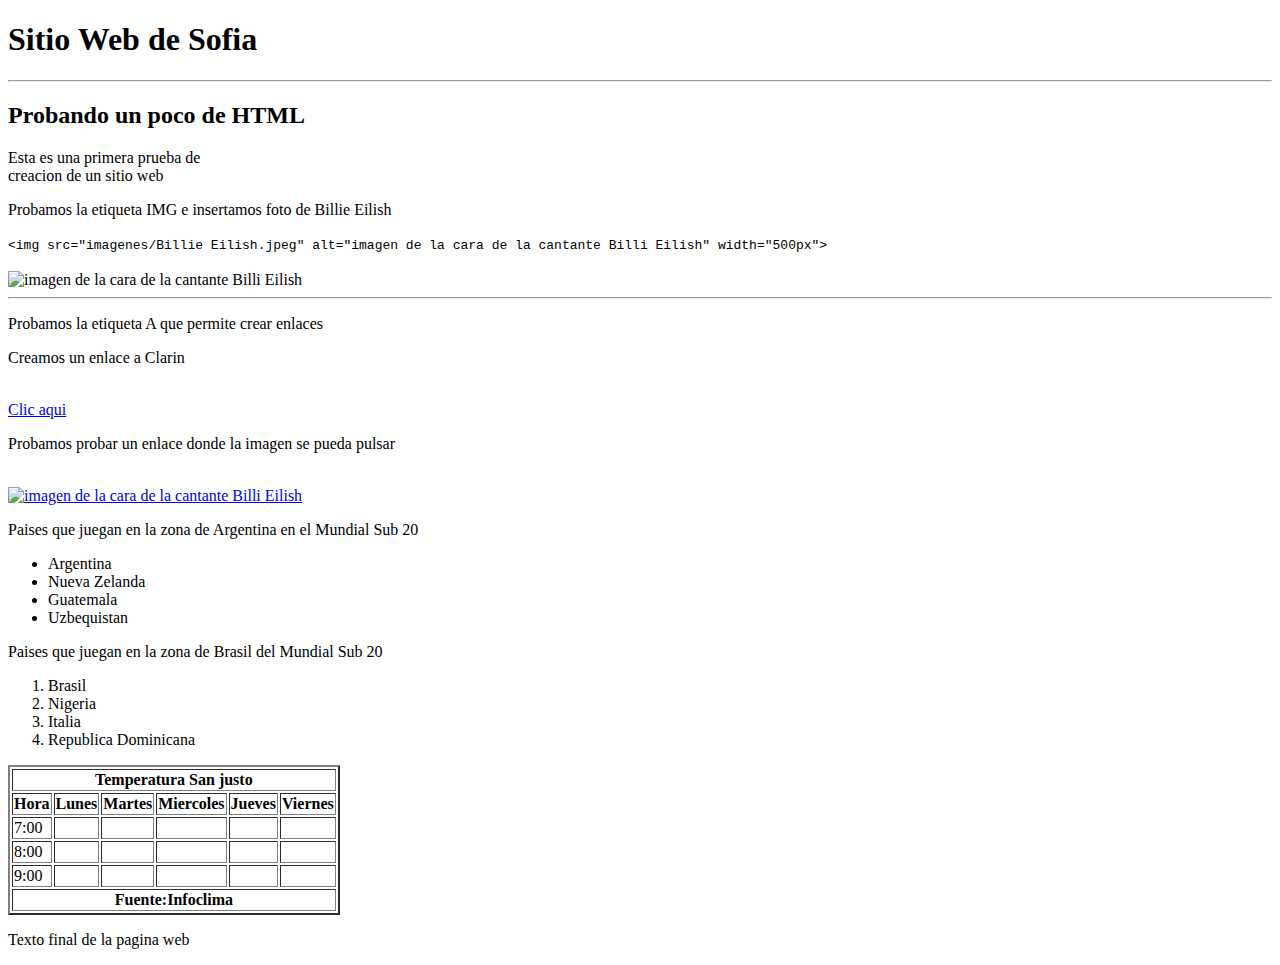
==== pagweb.html @ 8a3f6b55 "paginadepruebas" ====
<!DOCTYPE html>
<html lang="es">
<head>
    <meta charset="UTF-8">
    <meta http-equiv="X-UA-Compatible" content="IE=edge">
    <meta name="viewport" content="width=device-width, initial-scale=1.0">
    <title>Primer Sitio Web</title>
</head>
<body>
    <div id="encabezado">
    <h1>Sitio Web de Sofia</h1> <!--titulo principal de la web-->
    <hr>
    <h2>Probando un poco de HTML</h2>
    <p>Esta es una primera prueba de<br> creacion de un sitio web</p> <!-- inserta texto-->
    </div>
    <p> Probamos la etiqueta IMG e insertamos foto de Billie Eilish</p> <!-- hacer cambio a clarin-->
    <code>&lt;img src="imagenes/Billie Eilish.jpeg" alt="imagen de la cara de la cantante Billi Eilish" width="500px"&gt;</code> <!--hacer cambio a clarin-->
    <br> <!--hace un salto de pagina-->
    <br> <img src="imagenes/Billie Eilish.jpeg" alt="imagen de la cara de la cantante Billi Eilish" width="500px"> <!--hacer cambio a clarin-->
    <hr> <!-- hr inserta una linea horizntal en toda la pantalla de color negro-->
    <p>Probamos la etiqueta A que permite crear enlaces</p>
    <p>Creamos un enlace a Clarin</p>
    <br> <a href="https://www.clarin.com" target="_blank">Clic aqui</a> <!--en la etiqueta A el atributo src nos permite colocar la direccion hacia donde nos conecta el enace. Se nececita para la A si o si contenido. Blank abre otra ventana en el navegador-->
    <p>Probamos probar un enlace donde la imagen se pueda pulsar</p>
    <br> <a href="https://www.clarin.com" target="_blank"><img src="imagenes/Billie Eilish.jpeg" alt="imagen de la cara de la cantante Billi Eilish" width="500px"></a> <!--hacer cambio a clarin en img-->   <!--hicimos que la imagen sea el link a la pagina--> 
    <div id="etiquetasDeBloque">
        <p>Paises que juegan en la zona de Argentina en el Mundial Sub 20</p>
        <ul>
            <li> Argentina</li>
            <li>Nueva Zelanda</li>
            <li>Guatemala</li>
            <li>Uzbequistan</li>
        </ul>
        <p>Paises que juegan en la zona de Brasil del Mundial Sub 20</p>
        <ol>
            <li>Brasil</li>
            <li>Nigeria</li>
            <li>Italia</li>
            <li>Republica Dominicana</li>
        </ol>
    </div>
    <table border="2px">
        <tr>
            <th colspan="6">Temperatura San justo</th>
        </tr>
        <tr>
            <th>Hora</th>
            <th>Lunes</th>
            <th>Martes</th>
            <th>Miercoles</th>
            <th>Jueves</th>
            <th>Viernes</th>
        </tr>
        <tr>
            <td>7:00</td>
            <td></td>
            <td></td>
            <td></td>
            <td></td>
            <td></td>
        </tr>
        <tr>
            <td>8:00</td>
            <td></td>
            <td></td>
            <td></td>
            <td></td>
            <td></td>
        </tr>
        <tr>  
            <td>9:00</td>
            <td></td>
            <td></td>
            <td></td>
            <td></td>
            <td></td>
        </tr>
        <tr>
            <th colspan="6">Fuente:Infoclima</th>
        </tr>
    </table>
    <div id="PieDePagina"> <!--este tipo de div fue reemplazado por la etiqueta footer-->
        <p>Texto final de la pagina web </p>
     </div>
</body>
</html>
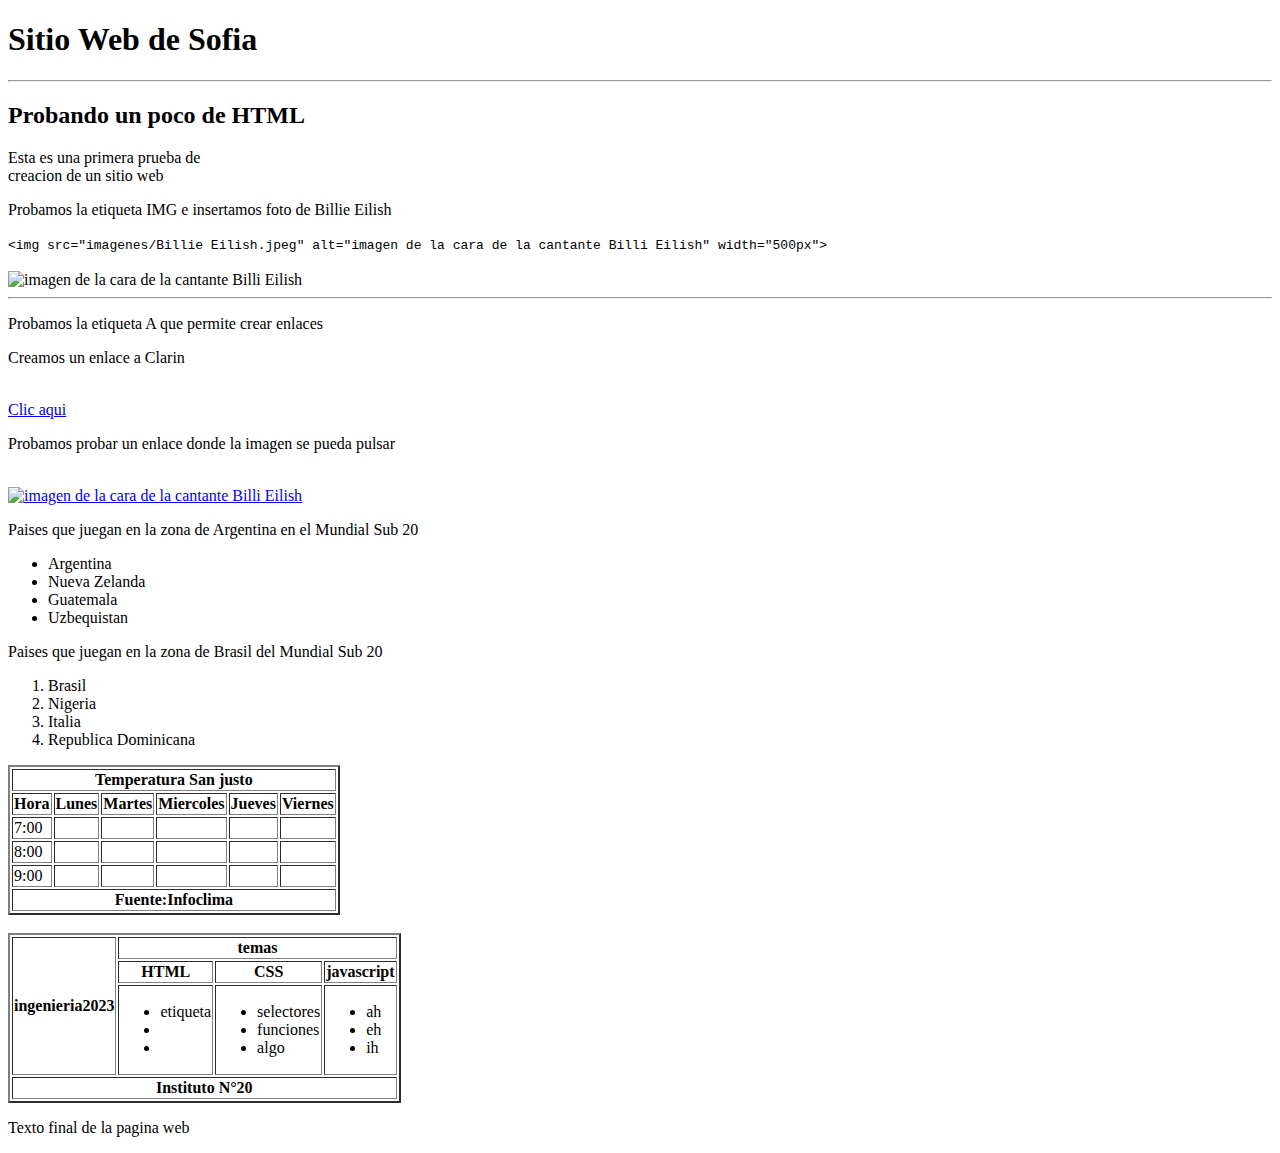
==== commit 2c168b20: "subirpaginapruebaclases" ====
--- a/pagweb.html
+++ b/pagweb.html
@@ -38,7 +38,7 @@
             <li>Italia</li>
             <li>Republica Dominicana</li>
         </ol>
-    </div>
+    </div id="tablatemperatura">
     <table border="2px">
         <tr>
             <th colspan="6">Temperatura San justo</th>
@@ -79,8 +79,55 @@
             <th colspan="6">Fuente:Infoclima</th>
         </tr>
     </table>
+    <br>
+
+<div id="tablatemas">
+        <table border="2px">
+            <tr>
+                <th rowspan="3">ingenieria2023</th>
+                <th colspan="3">temas</th>
+            </tr>
+            <tr>
+                <th>HTML</th>
+                <th>CSS</th>
+                <th>javascript</th>
+            </tr>
+            <tr>
+                <td>
+                    <ul>
+                        <li>etiqueta</li>
+                        <li></li>
+                        <li></li>
+                    </ul>
+                </td>
+                <td>
+                    <ul>
+                        <li>selectores</li>
+                        <li>funciones</li>   
+                        <li>algo</li>
+                    </ul>
+                </td>
+                <td>
+                    <ul>
+                        <li>ah</li>
+                        <li>eh</li>
+                        <li>ih</li>
+                    </ul>
+                </td>
+            </tr>
+            <tr>
+                <th colspan="4px">Instituto N°20</th>
+            </tr>
+
+        </table>
+</div>
     <div id="PieDePagina"> <!--este tipo de div fue reemplazado por la etiqueta footer-->
         <p>Texto final de la pagina web </p>
-     </div>
+    </div>
+
+
+
+
+
 </body>
 </html>
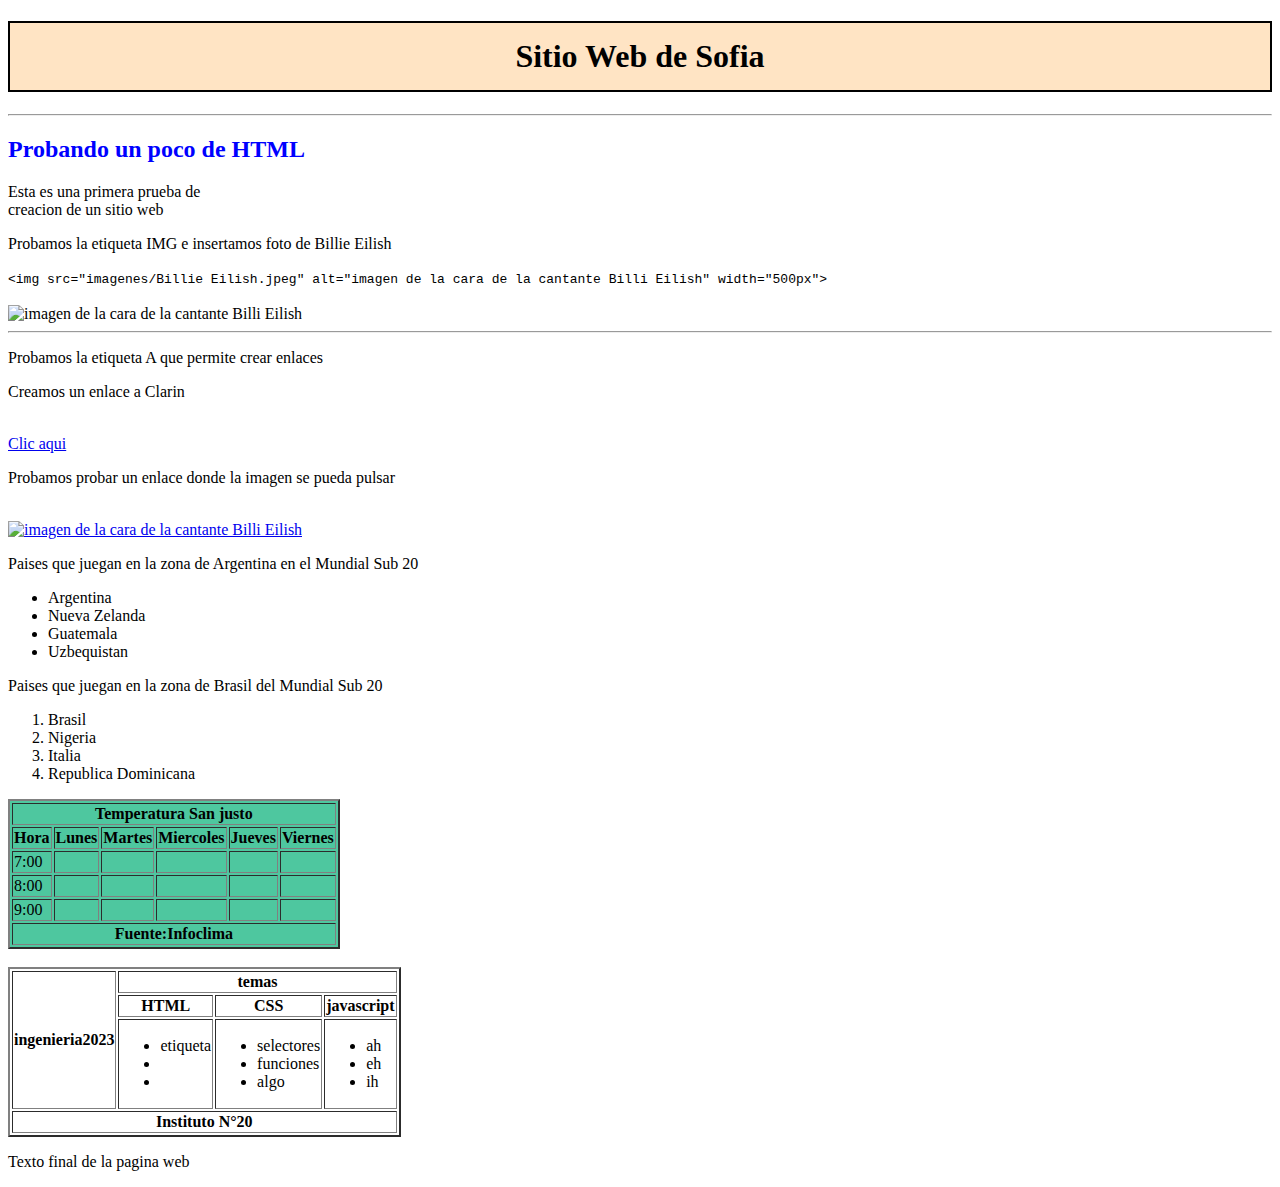
==== commit 05b6b9c8: "cambios css" ====
--- a/pagweb.html
+++ b/pagweb.html
@@ -5,6 +5,10 @@
     <meta http-equiv="X-UA-Compatible" content="IE=edge">
     <meta name="viewport" content="width=device-width, initial-scale=1.0">
     <title>Primer Sitio Web</title>
+    <style>
+        h2{color: blue;}
+    </style>
+    <link rel="stylesheet" href="css/stilo.css">
 </head>
 <body>
     <div id="encabezado">
@@ -39,7 +43,7 @@
             <li>Republica Dominicana</li>
         </ol>
     </div id="tablatemperatura">
-    <table border="2px">
+    <table border="2px" style="background-color: rgb(78, 199, 159);">
         <tr>
             <th colspan="6">Temperatura San justo</th>
         </tr>
--- a/css/stilo.css
+++ b/css/stilo.css
@@ -0,0 +1,6 @@
+h1 {
+    border: solid 2px black;
+    background-color: bisque;
+    text-align: center;
+    padding: 15px;
+}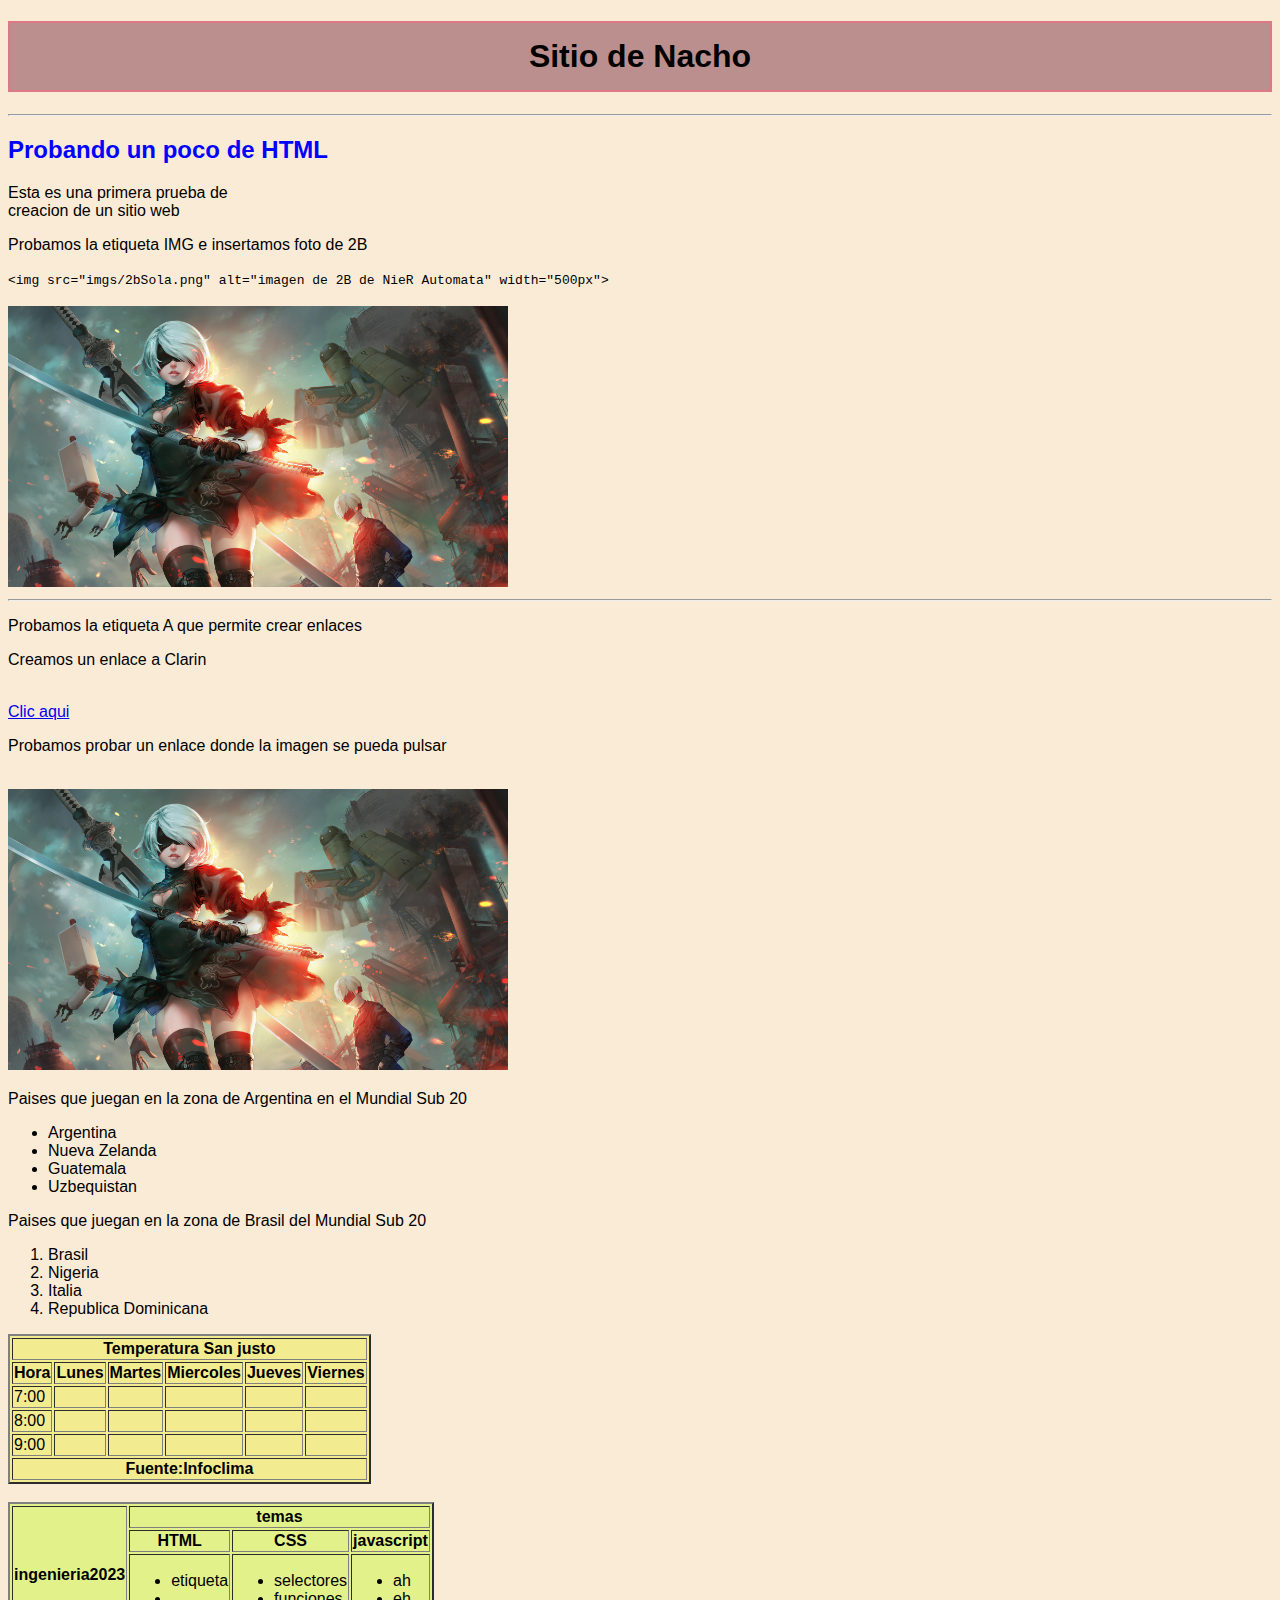
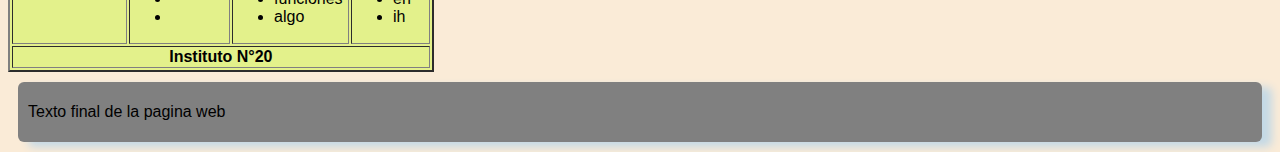
==== commit 3f2a7f6b: "ordenando y dejando bien pagina prueba" ====
--- a/pagweb.html
+++ b/pagweb.html
@@ -12,21 +12,21 @@
 </head>
 <body>
     <div id="encabezado">
-    <h1>Sitio Web de Sofia</h1> <!--titulo principal de la web-->
+    <h1>Sitio de Nacho</h1> <!--titulo principal de la web-->
     <hr>
     <h2>Probando un poco de HTML</h2>
     <p>Esta es una primera prueba de<br> creacion de un sitio web</p> <!-- inserta texto-->
     </div>
-    <p> Probamos la etiqueta IMG e insertamos foto de Billie Eilish</p> <!-- hacer cambio a clarin-->
-    <code>&lt;img src="imagenes/Billie Eilish.jpeg" alt="imagen de la cara de la cantante Billi Eilish" width="500px"&gt;</code> <!--hacer cambio a clarin-->
+    <p> Probamos la etiqueta IMG e insertamos foto de 2B</p> <!-- hacer cambio a clarin-->
+    <code>&lt;img src="imgs/2bSola.png" alt="imagen de 2B de NieR Automata" width="500px"&gt;</code> <!--hacer cambio a clarin-->
     <br> <!--hace un salto de pagina-->
-    <br> <img src="imagenes/Billie Eilish.jpeg" alt="imagen de la cara de la cantante Billi Eilish" width="500px"> <!--hacer cambio a clarin-->
+    <br> <img src="imgs/wallpapersden.com_new-nier-automata-art_3840x2160.jpg" alt="imagen de 2B de NieR Automata" width="500px"> <!--hacer cambio a clarin-->
     <hr> <!-- hr inserta una linea horizntal en toda la pantalla de color negro-->
     <p>Probamos la etiqueta A que permite crear enlaces</p>
     <p>Creamos un enlace a Clarin</p>
     <br> <a href="https://www.clarin.com" target="_blank">Clic aqui</a> <!--en la etiqueta A el atributo src nos permite colocar la direccion hacia donde nos conecta el enace. Se nececita para la A si o si contenido. Blank abre otra ventana en el navegador-->
     <p>Probamos probar un enlace donde la imagen se pueda pulsar</p>
-    <br> <a href="https://www.clarin.com" target="_blank"><img src="imagenes/Billie Eilish.jpeg" alt="imagen de la cara de la cantante Billi Eilish" width="500px"></a> <!--hacer cambio a clarin en img-->   <!--hicimos que la imagen sea el link a la pagina--> 
+    <br> <a href="https://www.clarin.com" target="_blank"><img src="imgs/wallpapersden.com_new-nier-automata-art_3840x2160.jpg" alt="imagen 2B" width="500px"></a> <!--hacer cambio a clarin en img-->   <!--hicimos que la imagen sea el link a la pagina--> 
     <div id="etiquetasDeBloque">
         <p>Paises que juegan en la zona de Argentina en el Mundial Sub 20</p>
         <ul>
@@ -43,7 +43,7 @@
             <li>Republica Dominicana</li>
         </ol>
     </div id="tablatemperatura">
-    <table border="2px" style="background-color: rgb(78, 199, 159);">
+    <table border="2px" style="background-color: rgba(238, 236, 106, 0.664);">
         <tr>
             <th colspan="6">Temperatura San justo</th>
         </tr>
@@ -86,7 +86,7 @@
     <br>
 
 <div id="tablatemas">
-        <table border="2px">
+        <table border="2px" style="background-color: #d3f55798;">
             <tr>
                 <th rowspan="3">ingenieria2023</th>
                 <th colspan="3">temas</th>
@@ -125,10 +125,9 @@
 
         </table>
 </div>
-    <div id="PieDePagina"> <!--este tipo de div fue reemplazado por la etiqueta footer-->
-        <p>Texto final de la pagina web </p>
-    </div>
-
+<div id="PieDePagina"> <!--este tipo de div fue reemplazado por la etiqueta footer-->
+    <p>Texto final de la pagina web </p>
+</div>
 
 
 
--- a/css/stilo.css
+++ b/css/stilo.css
@@ -1,6 +1,24 @@
 h1 {
-    border: solid 2px black;
-    background-color: bisque;
+    border: solid 2px rgb(223, 120, 134);
+    background-color: rosybrown;
     text-align: center;
     padding: 15px;
-}+}
+#PieDePagina {
+    box-shadow: 10px 5px 8px rgb(196, 217, 230);
+    padding: 5px 10px ;
+    margin: 10px;
+    border-radius: 6px;
+    background-color: gray;
+}
+body {
+    background-color: antiquewhite;
+    background-image: url("imgs/2bsola.jpg");
+}
+body {
+    background-image: url("/imgs/2bsola.jpg");
+    background-repeat: no-repeat ;
+    background-attachment: fixed ;
+    background-size: 2000px;
+    font-family: 'Lucida Sans', 'Lucida Sans Regular', 'Lucida Grande', 'Lucida Sans Unicode', Geneva, Verdana, sans-serif;
+}
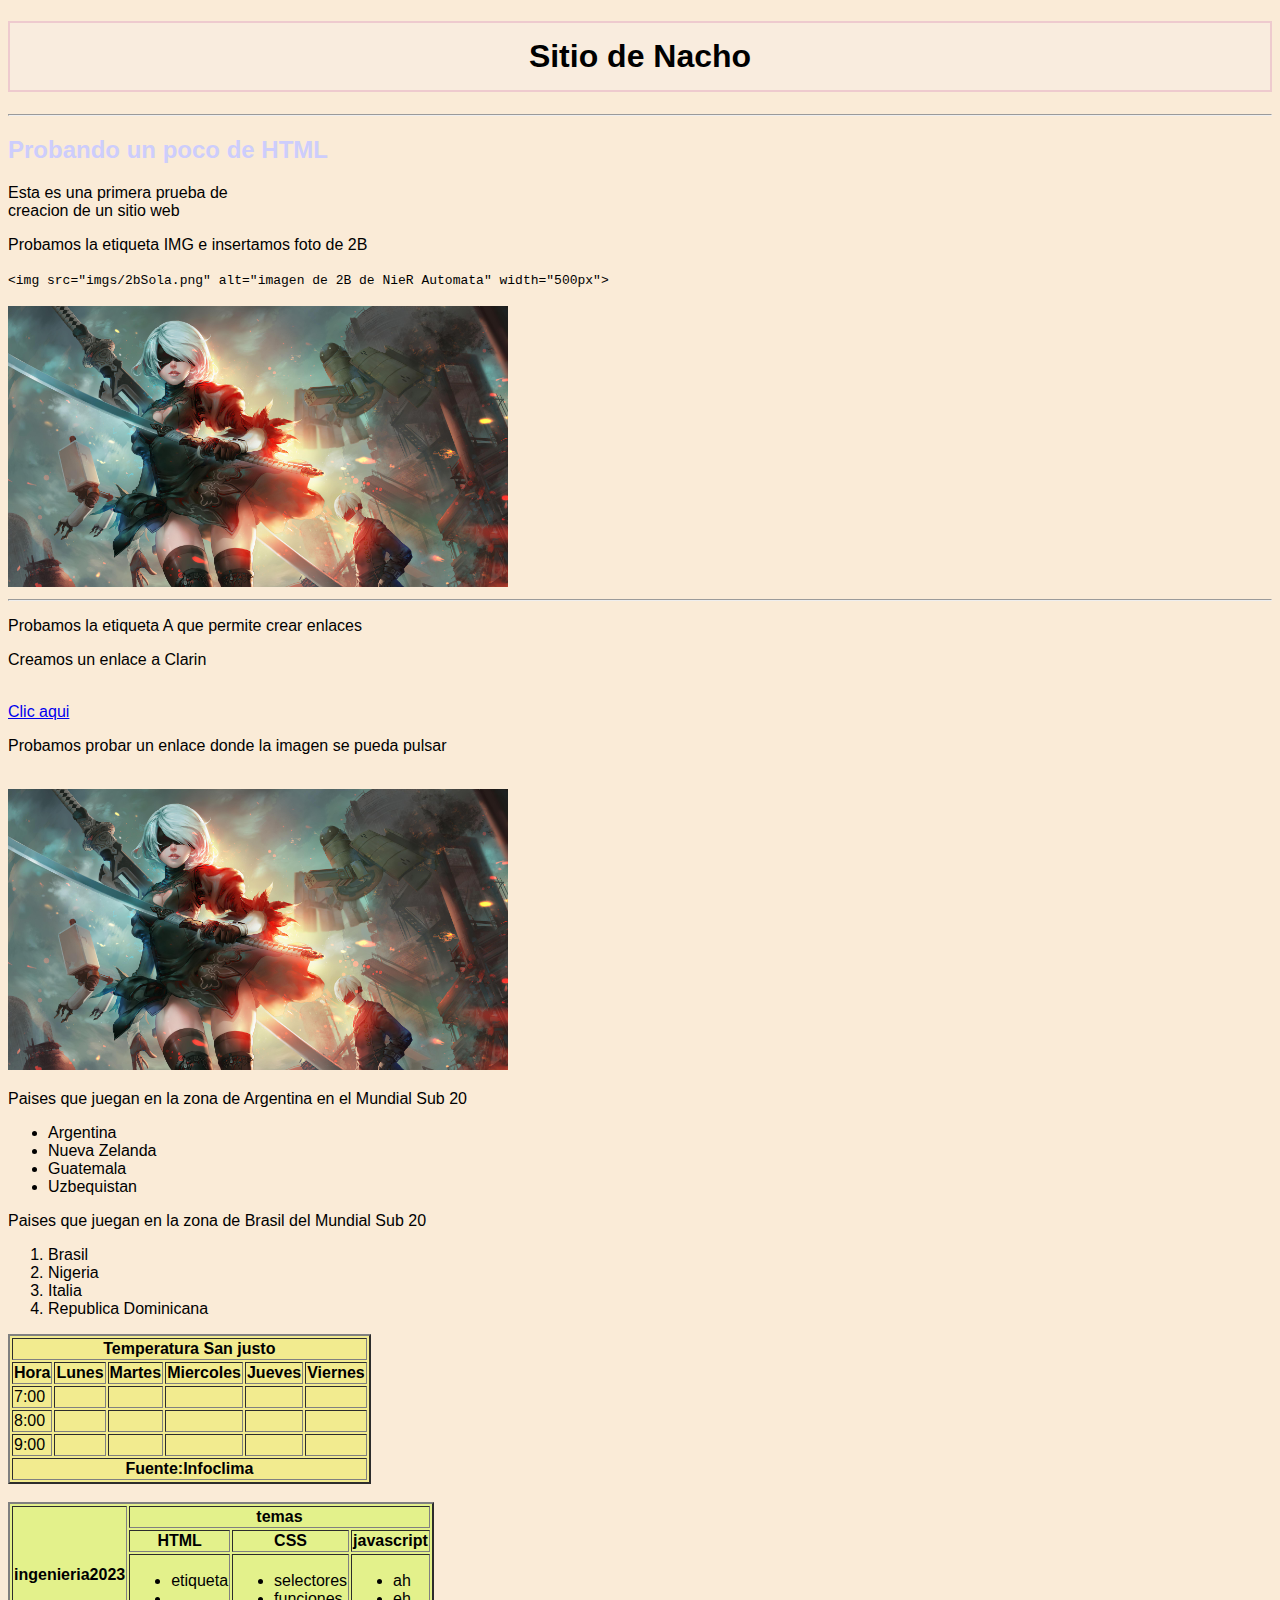
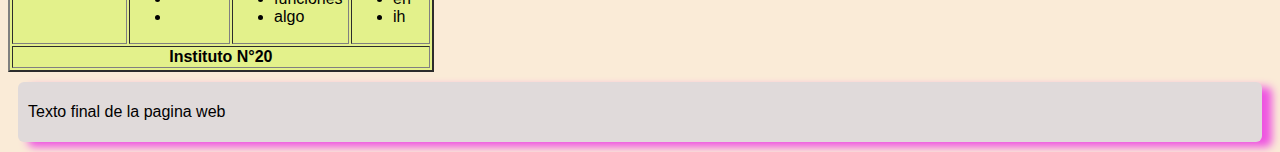
==== commit 2b565e07: "cambio color" ====
--- a/pagweb.html
+++ b/pagweb.html
@@ -6,7 +6,7 @@
     <meta name="viewport" content="width=device-width, initial-scale=1.0">
     <title>Primer Sitio Web</title>
     <style>
-        h2{color: blue;}
+        h2{color: rgb(205, 205, 252);}
     </style>
     <link rel="stylesheet" href="css/stilo.css">
 </head>
--- a/css/stilo.css
+++ b/css/stilo.css
@@ -1,15 +1,15 @@
 h1 {
-    border: solid 2px rgb(223, 120, 134);
-    background-color: rosybrown;
+    border: solid 2px rgb(238, 202, 206);
+    background-color: rgba(247, 242, 242, 0.274);
     text-align: center;
     padding: 15px;
 }
 #PieDePagina {
-    box-shadow: 10px 5px 8px rgb(196, 217, 230);
+    box-shadow: 10px 5px 8px rgb(238, 84, 225);
     padding: 5px 10px ;
     margin: 10px;
     border-radius: 6px;
-    background-color: gray;
+    background-color: rgb(224, 218, 218);
 }
 body {
     background-color: antiquewhite;
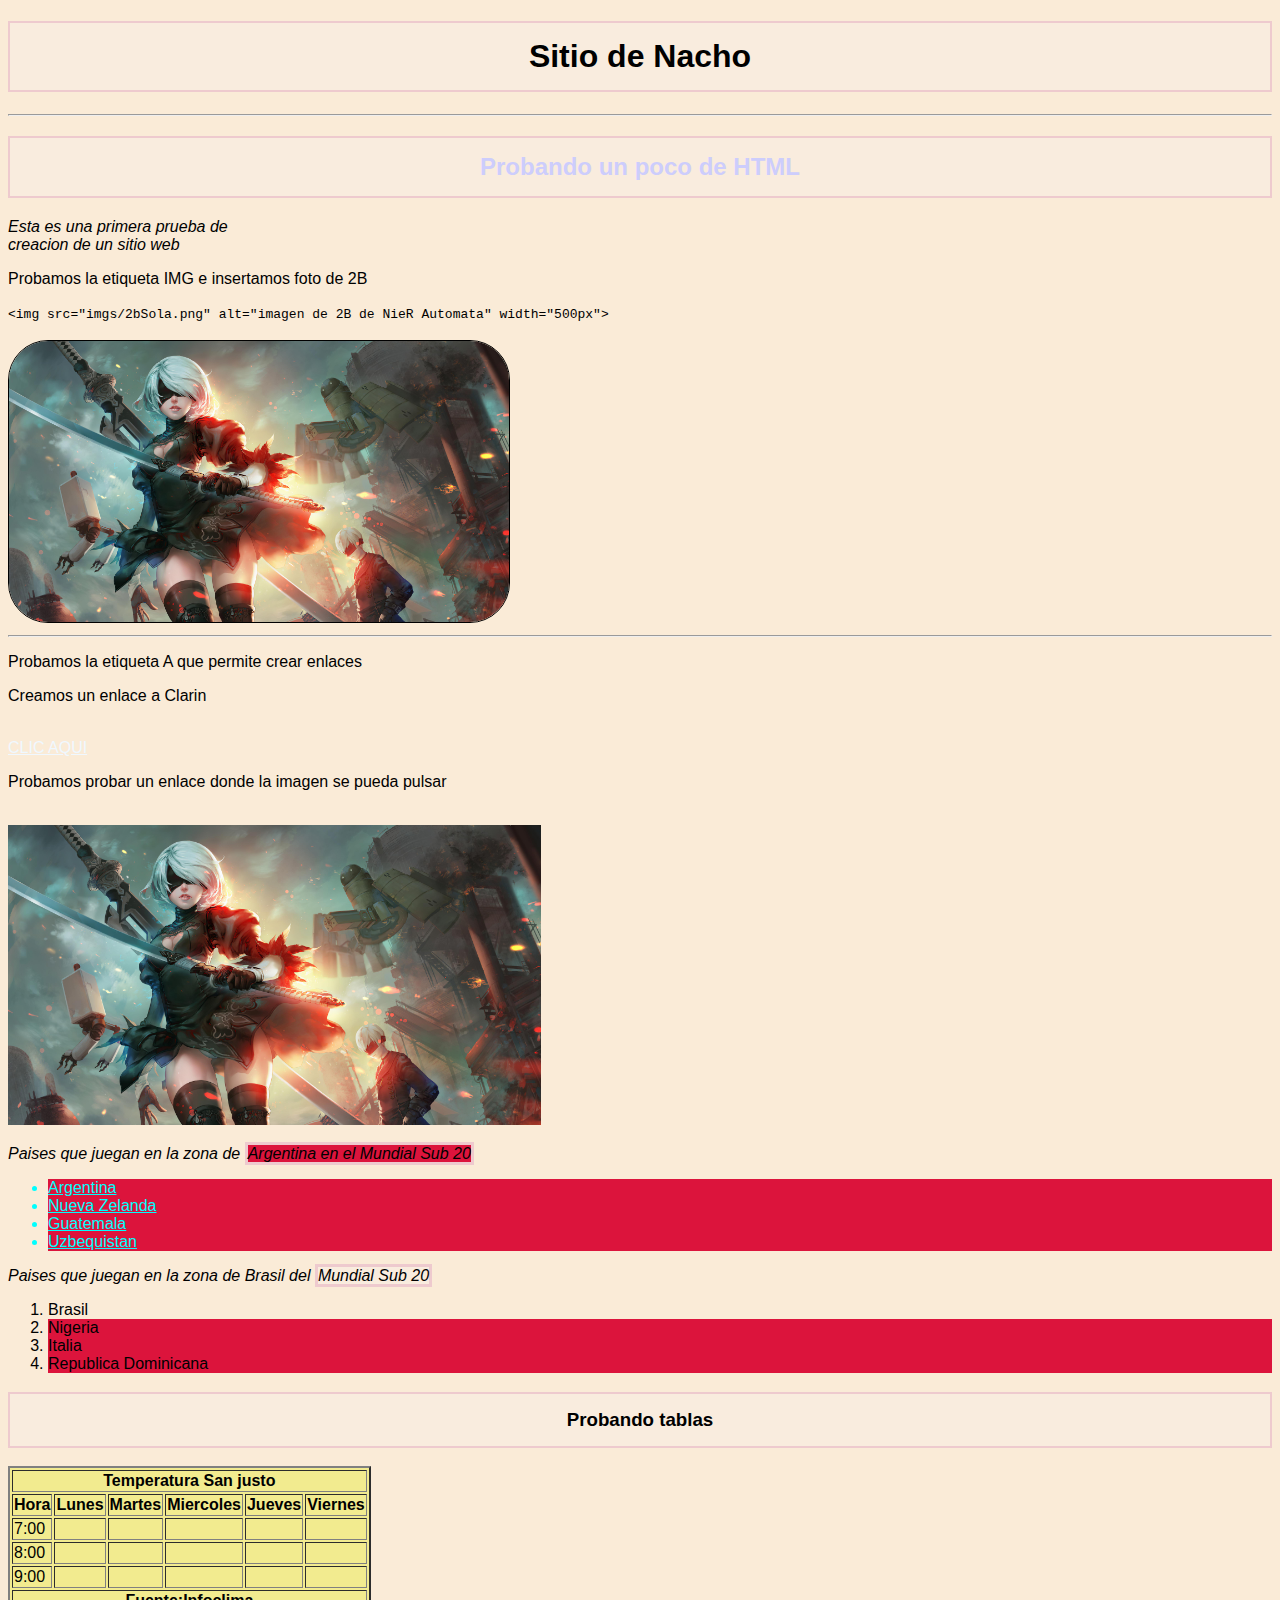
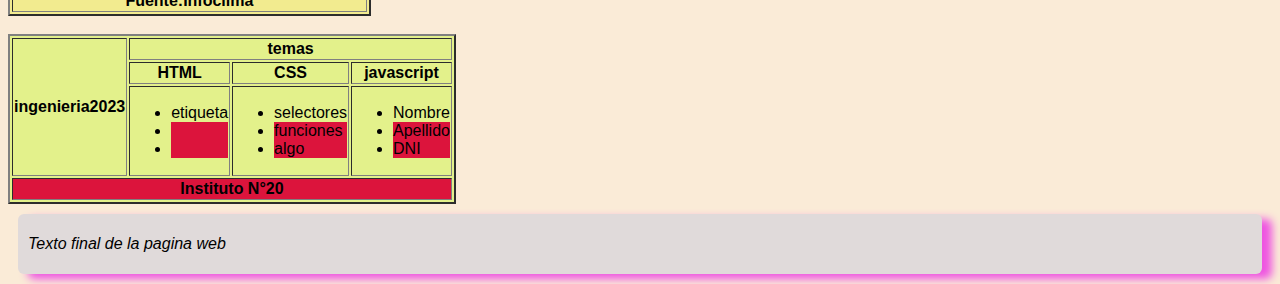
==== commit ecaa00e6: "aprendiendo CSS" ====
--- a/pagweb.html
+++ b/pagweb.html
@@ -26,22 +26,23 @@
     <p>Creamos un enlace a Clarin</p>
     <br> <a href="https://www.clarin.com" target="_blank">Clic aqui</a> <!--en la etiqueta A el atributo src nos permite colocar la direccion hacia donde nos conecta el enace. Se nececita para la A si o si contenido. Blank abre otra ventana en el navegador-->
     <p>Probamos probar un enlace donde la imagen se pueda pulsar</p>
-    <br> <a href="https://www.clarin.com" target="_blank"><img src="imgs/wallpapersden.com_new-nier-automata-art_3840x2160.jpg" alt="imagen 2B" width="500px"></a> <!--hacer cambio a clarin en img-->   <!--hicimos que la imagen sea el link a la pagina--> 
+    <br> <a href="https://www.clarin.com" target="_blank"><img src="imgs/wallpapersden.com_new-nier-automata-art_3840x2160.jpg" alt="imagen 2B" height="300px"></a> <!--hacer cambio a clarin en img-->   <!--hicimos que la imagen sea el link a la pagina--> 
     <div id="etiquetasDeBloque">
-        <p>Paises que juegan en la zona de Argentina en el Mundial Sub 20</p>
+        <p>Paises que juegan en la zona de <span class= "destacado"> Argentina en el Mundial Sub 20 </span></p>
         <ul>
-            <li> Argentina</li>
+            <li span class="destacado"> Argentina </span></li>
             <li>Nueva Zelanda</li>
             <li>Guatemala</li>
             <li>Uzbequistan</li>
         </ul>
-        <p>Paises que juegan en la zona de Brasil del Mundial Sub 20</p>
+        <p>Paises que juegan en la zona de Brasil del <span > Mundial Sub 20 </span></p>
         <ol>
             <li>Brasil</li>
             <li>Nigeria</li>
             <li>Italia</li>
             <li>Republica Dominicana</li>
         </ol>
+        <h3>Probando tablas </h3>
     </div id="tablatemperatura">
     <table border="2px" style="background-color: rgba(238, 236, 106, 0.664);">
         <tr>
@@ -113,14 +114,14 @@
                 </td>
                 <td>
                     <ul>
-                        <li>ah</li>
-                        <li>eh</li>
-                        <li>ih</li>
+                        <li>Nombre</li>
+                        <li>Apellido</li>
+                        <li>DNI</li>
                     </ul>
                 </td>
             </tr>
             <tr>
-                <th colspan="4px">Instituto N°20</th>
+                <th colspan="4px" class="destacado">Instituto N°20</th>
             </tr>
 
         </table>
--- a/css/stilo.css
+++ b/css/stilo.css
@@ -3,13 +3,6 @@
     background-color: rgba(247, 242, 242, 0.274);
     text-align: center;
     padding: 15px;
-}
-#PieDePagina {
-    box-shadow: 10px 5px 8px rgb(238, 84, 225);
-    padding: 5px 10px ;
-    margin: 10px;
-    border-radius: 6px;
-    background-color: rgb(224, 218, 218);
 }
 body {
     background-color: antiquewhite;
@@ -22,3 +15,59 @@
     background-size: 2000px;
     font-family: 'Lucida Sans', 'Lucida Sans Regular', 'Lucida Grande', 'Lucida Sans Unicode', Geneva, Verdana, sans-serif;
 }
+/*selectore universal*/
+*{ 
+    color: rgb(0, 0, 0);
+}
+/*selector de etiqueta*/
+h1,h2,h3 {
+    border: solid 2px rgb(238, 202, 206);
+    background-color: rgba(247, 242, 242, 0.274);
+    text-align: center;
+    padding: 15px;
+}
+/*selector descendente*/
+p span {
+    border: solid 3px rgb(238, 202, 206);
+    background-color: rgba(247, 242, 242, 0.274);
+}
+#etiquetasDeBloque ul li {
+    text-decoration: underline;
+    color: cyan;
+}
+/* selector de ID */
+#PieDePagina {
+    box-shadow: 10px 5px 8px rgb(238, 84, 225);
+    padding: 5px 10px ;
+    margin: 10px;
+    border-radius: 6px;
+    background-color: rgb(224, 218, 218);
+}
+/*selector de clase*/
+.destacado {
+    background-color:crimson ;
+}
+.destacado:hover {
+    background-color: gray;
+}
+/* selector de hijos (solo afecta al primer elemento decendiente del primer elemento)*/
+div > p {
+    font-style: italic;
+}
+/*slector adyacente*/
+li + li {
+    background-color: crimson;
+}
+
+/* selector de atributo */
+img[width] {
+    border-radius: 40px;
+    border:  solid 1px black;
+}
+a[target="_blank"] {
+    text-transform: uppercase;
+    color: aliceblue;
+}
+* [border~="doble"]{
+    color: rosybrown !important;
+}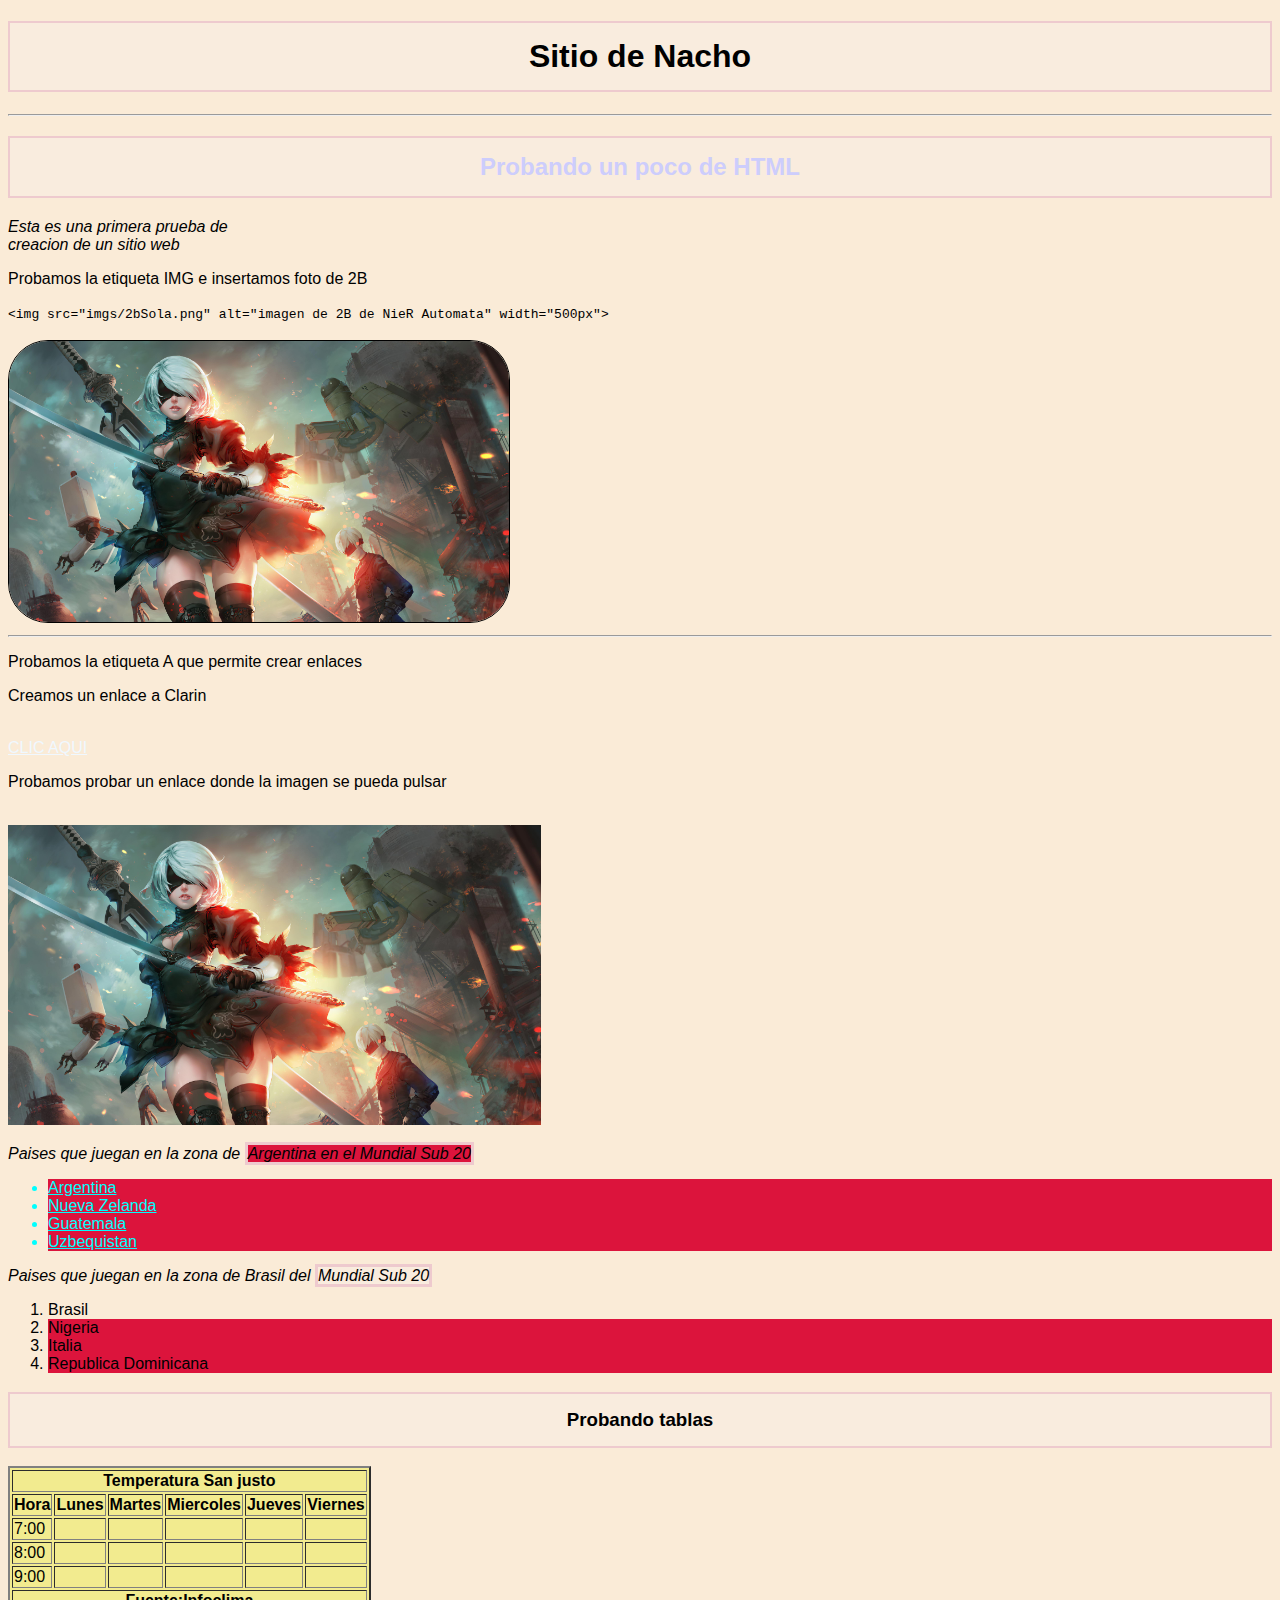
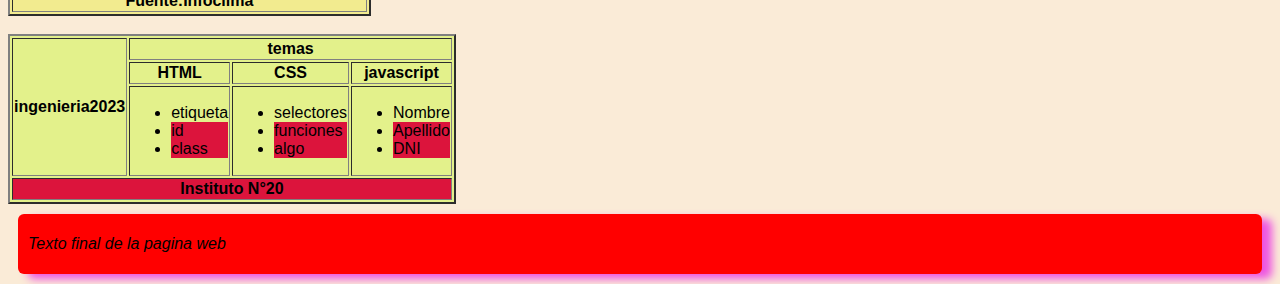
==== commit 3fea50bc: "conectando BootsTrap" ====
--- a/pagweb.html
+++ b/pagweb.html
@@ -9,6 +9,8 @@
         h2{color: rgb(205, 205, 252);}
     </style>
     <link rel="stylesheet" href="css/stilo.css">
+    <link href="https://cdn.jsdelivr.net/npm/bootstrap@5.3.0/dist/css/bootstrap.min.css" rel="stylesheet" integrity="sha384-9ndCyUaIbzAi2FUVXJi0CjmCapSmO7SnpJef0486qhLnuZ2cdeRhO02iuK6FUUVM" crossorigin="anonymous">
+    <script src="https://cdn.jsdelivr.net/npm/bootstrap@5.3.0/dist/js/bootstrap.bundle.min.js" integrity="sha384-geWF76RCwLtnZ8qwWowPQNguL3RmwHVBC9FhGdlKrxdiJJigb/j/68SIy3Te4Bkz" crossorigin="anonymous"></script>
 </head>
 <body>
     <div id="encabezado">
@@ -101,8 +103,8 @@
                 <td>
                     <ul>
                         <li>etiqueta</li>
-                        <li></li>
-                        <li></li>
+                        <li>id</li>
+                        <li>class</li>
                     </ul>
                 </td>
                 <td>
--- a/css/stilo.css
+++ b/css/stilo.css
@@ -41,7 +41,10 @@
     padding: 5px 10px ;
     margin: 10px;
     border-radius: 6px;
-    background-color: rgb(224, 218, 218);
+    background-color: red;
+}
+#PieDePagina:hover {
+    background-color: aqua;
 }
 /*selector de clase*/
 .destacado {
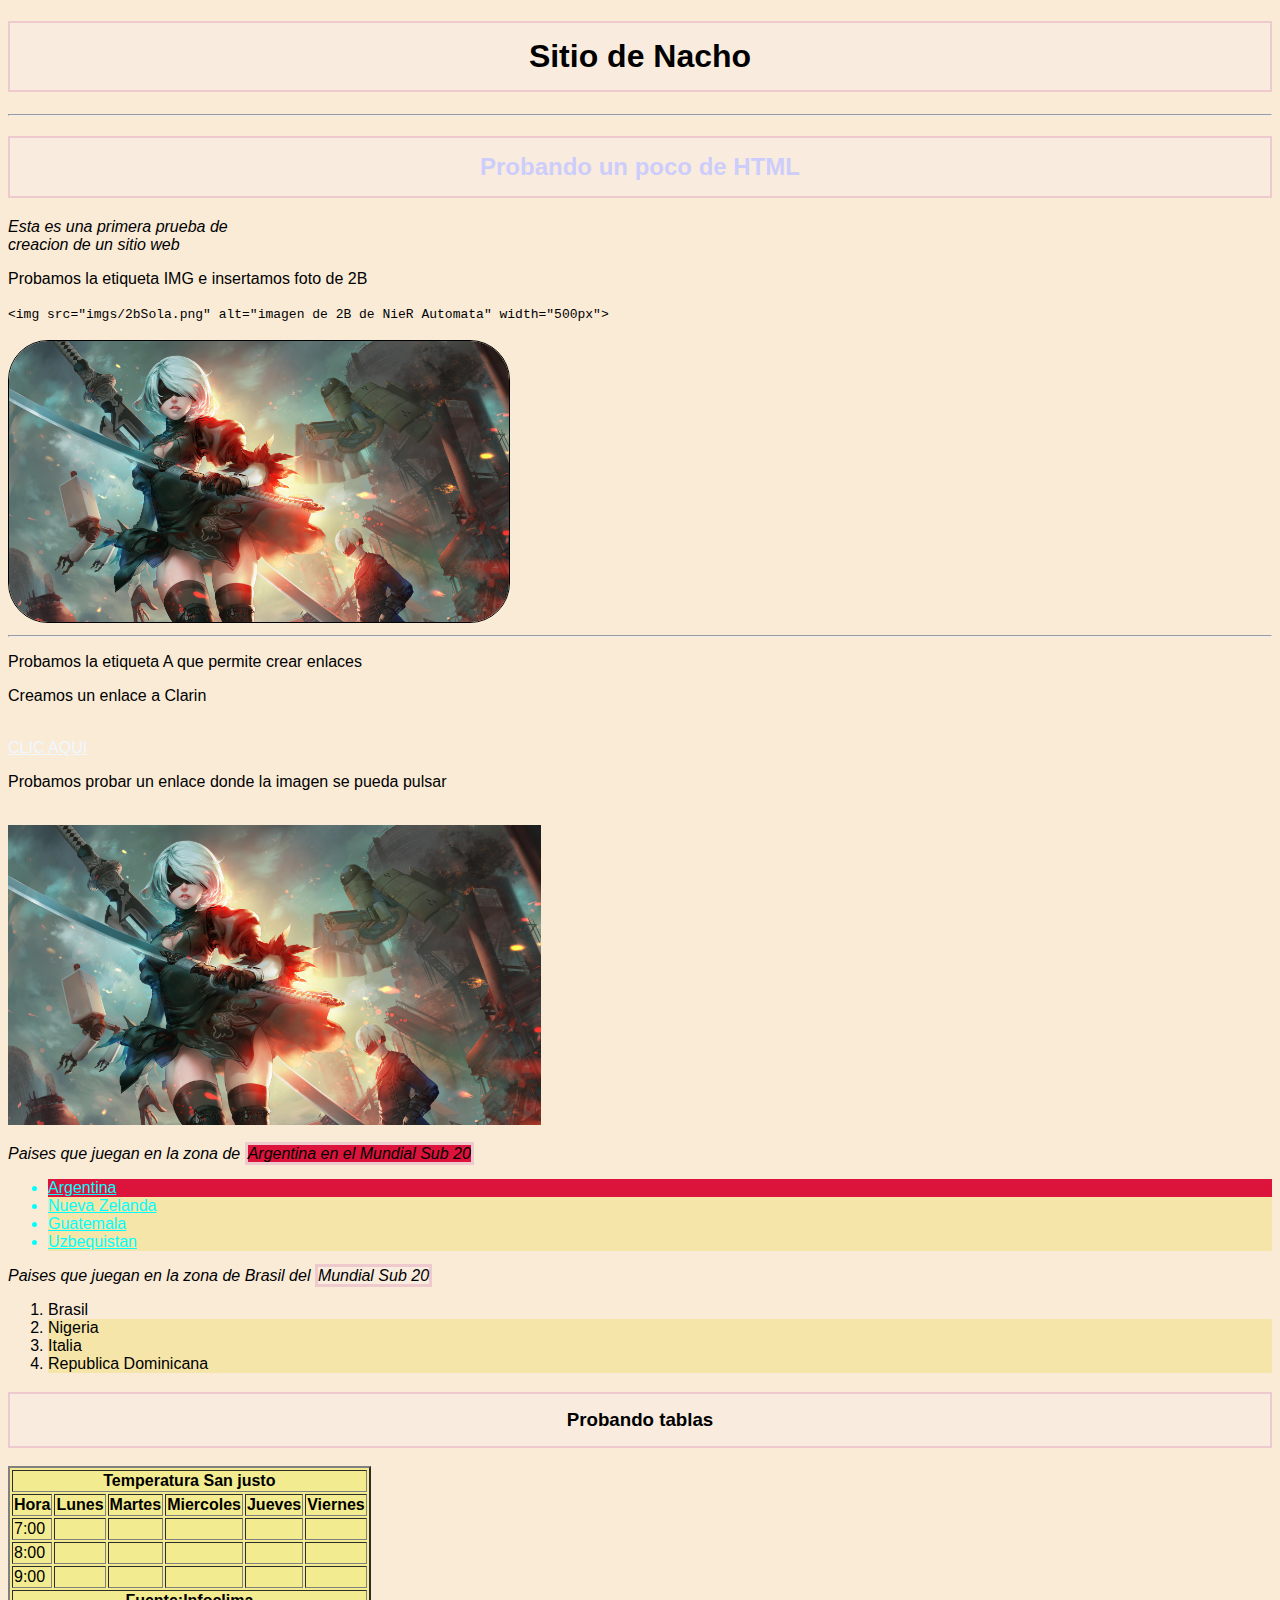
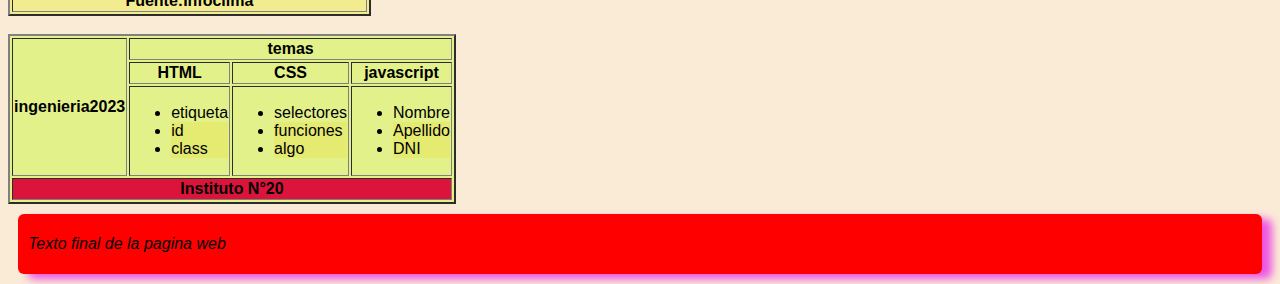
==== commit e2d6f8f6: "usando bootstrap" ====
--- a/pagweb.html
+++ b/pagweb.html
@@ -46,7 +46,7 @@
         </ol>
         <h3>Probando tablas </h3>
     </div id="tablatemperatura">
-    <table border="2px" style="background-color: rgba(238, 236, 106, 0.664);">
+    <table border="2px" style="background-color: rgba(238, 236, 106, 0.664);" class="table table-dark table-striped-columns">
         <tr>
             <th colspan="6">Temperatura San justo</th>
         </tr>
@@ -89,7 +89,7 @@
     <br>
 
 <div id="tablatemas">
-        <table border="2px" style="background-color: #d3f55798;">
+        <table border="2px" style="background-color: #d3f55798;" class="table table-success table-striped-columns">
             <tr>
                 <th rowspan="3">ingenieria2023</th>
                 <th colspan="3">temas</th>
--- a/css/stilo.css
+++ b/css/stilo.css
@@ -59,7 +59,7 @@
 }
 /*slector adyacente*/
 li + li {
-    background-color: crimson;
+    background-color: rgba(235, 216, 44, 0.274);
 }
 
 /* selector de atributo */
